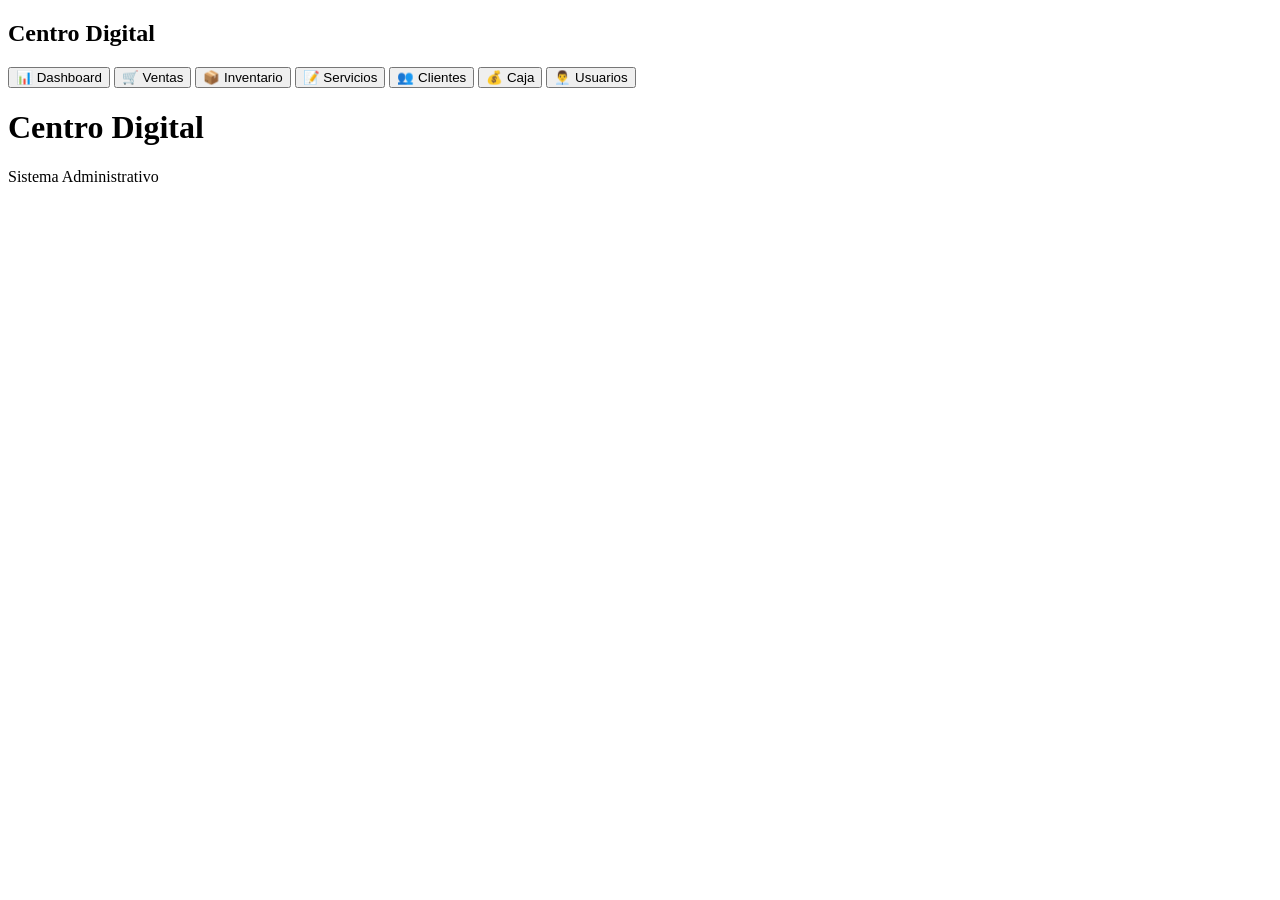
==== index.html @ 674213ee "Add files via upload" ====
<!DOCTYPE html>
<html lang="es">
<head>

<meta charset="UTF-8">
<meta name="viewport" content="width=device-width, initial-scale=1.0">

<title>Centro Digital</title>

<link rel="stylesheet" href="css/styles.css">

</head>

<body>

<div class="app">

    <aside class="sidebar">

        <div class="logo">
            <h2>Centro Digital</h2>
        </div>

        <nav>

            <button class="menu-item"
                data-view="views/dashboard.html">
                📊 Dashboard
            </button>

            <button class="menu-item"
                data-view="views/ventas.html">
                🛒 Ventas
            </button>

            <button class="menu-item"
                data-view="inventario.html">
                📦 Inventario
            </button>

            <button class="menu-item"
                data-view="views/servicios.html">
                📝 Servicios
            </button>

            <button class="menu-item"
                data-view="views/clientes.html">
                👥 Clientes
            </button>

            <button class="menu-item"
                data-view="views/caja.html">
                💰 Caja
            </button>

            <button class="menu-item"
                data-view="views/usuarios.html">
                👨‍💼 Usuarios
            </button>

        </nav>

    </aside>

    <main class="contenido">

        <div id="contenidoModulo">

            <div class="bienvenida">

                <h1>Centro Digital</h1>

                <p>
                    Sistema Administrativo
                </p>

            </div>

        </div>

    </main>

</div>

<script type="module" src="js/app.js"></script>

</body>
</html>
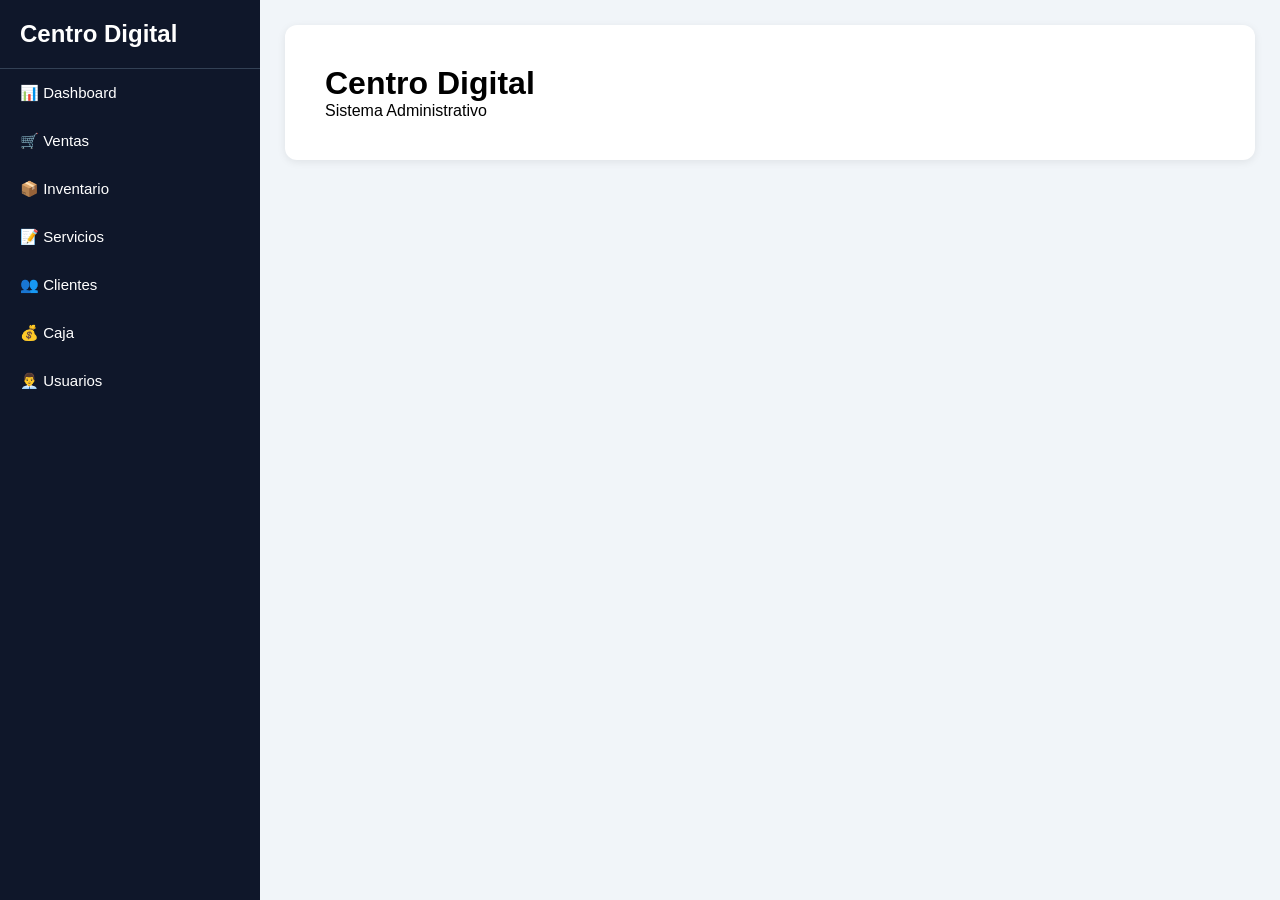
==== commit 7b427504: "Update index.html" ====
--- a/index.html
+++ b/index.html
@@ -82,7 +82,7 @@
 
 </div>
 
-<script type="module" src="js/app.js"></script>
+<script type="module" src="app.js"></script>
 
 </body>
-</html>+</html>
--- a/css/styles.css
+++ b/css/styles.css
@@ -0,0 +1,77 @@
+*{
+    margin:0;
+    padding:0;
+    box-sizing:border-box;
+    font-family:Segoe UI, sans-serif;
+}
+
+body{
+    background:#f1f5f9;
+}
+
+.app{
+    display:flex;
+    min-height:100vh;
+}
+
+.sidebar{
+    width:260px;
+    background:#0f172a;
+    color:white;
+    display:flex;
+    flex-direction:column;
+}
+
+.logo{
+    padding:20px;
+    border-bottom:1px solid #334155;
+}
+
+.logo h2{
+    color:white;
+}
+
+.sidebar nav{
+    display:flex;
+    flex-direction:column;
+}
+
+.menu-item{
+    background:none;
+    border:none;
+    color:white;
+    padding:15px 20px;
+    text-align:left;
+    cursor:pointer;
+    transition:.2s;
+    font-size:15px;
+}
+
+.menu-item:hover{
+    background:#1e293b;
+}
+
+.contenido{
+    flex:1;
+    padding:25px;
+}
+
+.bienvenida{
+    background:white;
+    padding:40px;
+    border-radius:12px;
+    box-shadow:0 2px 8px rgba(0,0,0,.08);
+}
+
+@media(max-width:768px){
+
+    .sidebar{
+        width:80px;
+    }
+
+    .menu-item{
+        font-size:12px;
+        padding:10px;
+    }
+
+}
